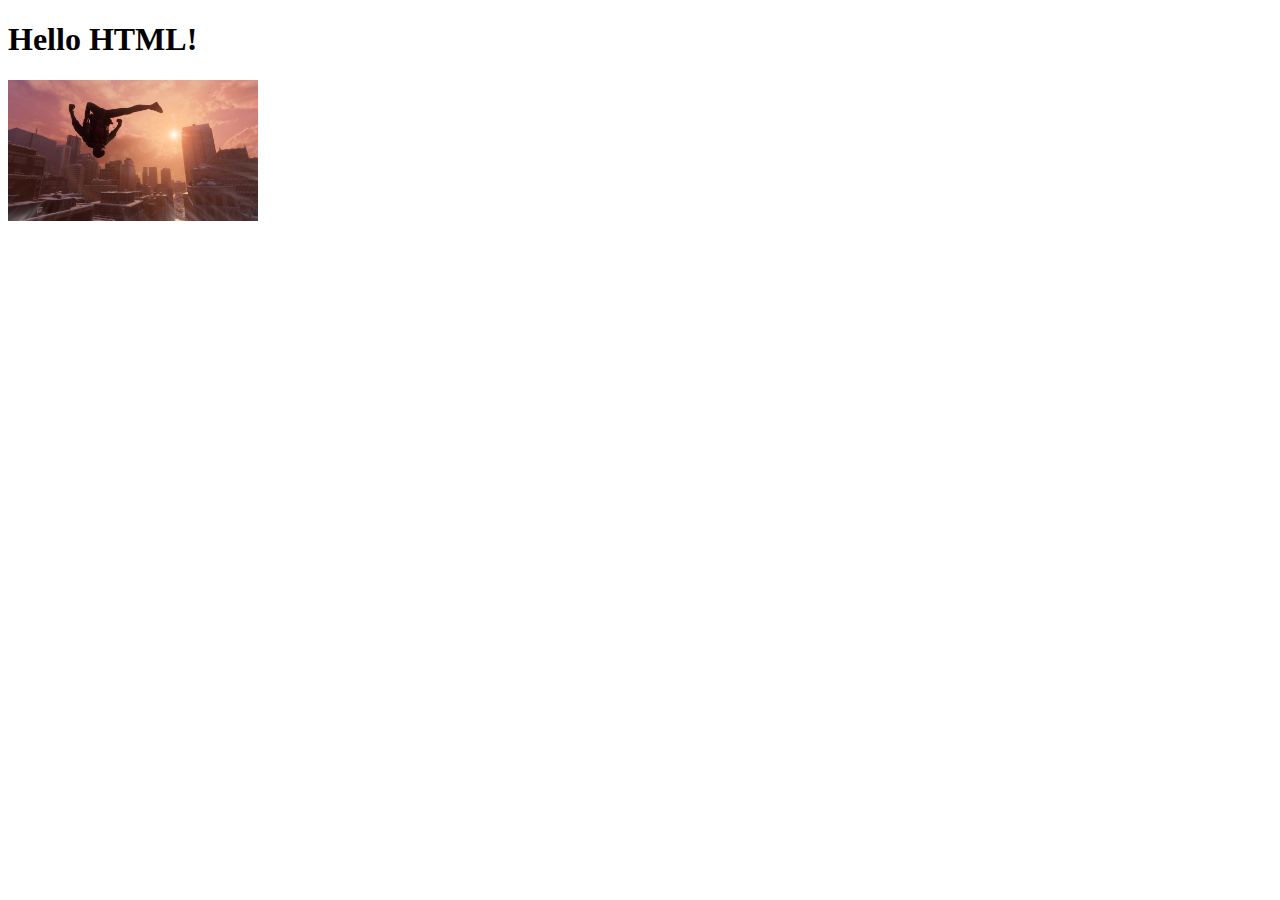
==== index.html @ 081dc09e "Update index.css" ====
<!DOCTYPE html>
<html lang="en">
<head>
    <meta charset="UTF-8">
    <meta http-equiv="X-UA-Compatible" content="IE=edge">
    <meta name="viewport" content="width=device-width, initial-scale=1.0">
    <title>Document</title>
    <link rel="shortcut icon" href="img/Spiderman.png" type="image/x-icon">
    <link rel="stylesheet" href="css/index.css">
</head>
<body>
    <h1>Hello HTML!</h1>
    <div>
        <img class="photo" src="img/Spiderman.png" alt="Spider-man">
    </div>
</body>
</html>
---- css/index.css ----
.photo {
    width: 250px;
    border-color: black;
    border-width: 50px;
}
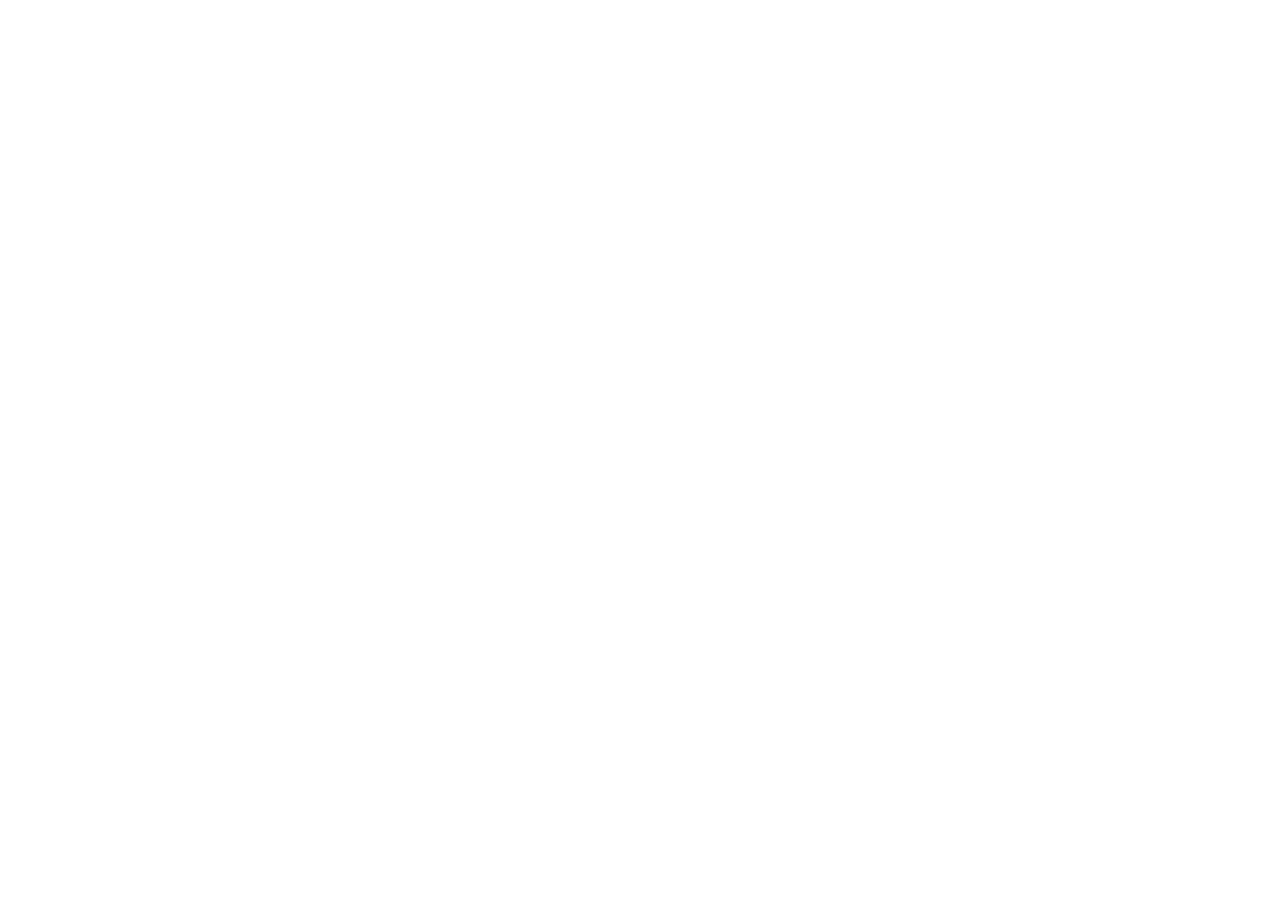
==== commit 5bb50517: "Update index.html" ====
--- a/index.html
+++ b/index.html
@@ -4,14 +4,11 @@
     <meta charset="UTF-8">
     <meta http-equiv="X-UA-Compatible" content="IE=edge">
     <meta name="viewport" content="width=device-width, initial-scale=1.0">
-    <title>Document</title>
+    <title>Cigar company</title>
     <link rel="shortcut icon" href="img/Spiderman.png" type="image/x-icon">
     <link rel="stylesheet" href="css/index.css">
 </head>
 <body>
-    <h1>Hello HTML!</h1>
-    <div>
-        <img class="photo" src="img/Spiderman.png" alt="Spider-man">
-    </div>
+    
 </body>
 </html>
--- a/css/index.css
+++ b/css/index.css
@@ -1,5 +1,5 @@
 .photo {
-    width: 250px;
+    width: 500px;
     border-color: black;
     border-width: 50px;
 }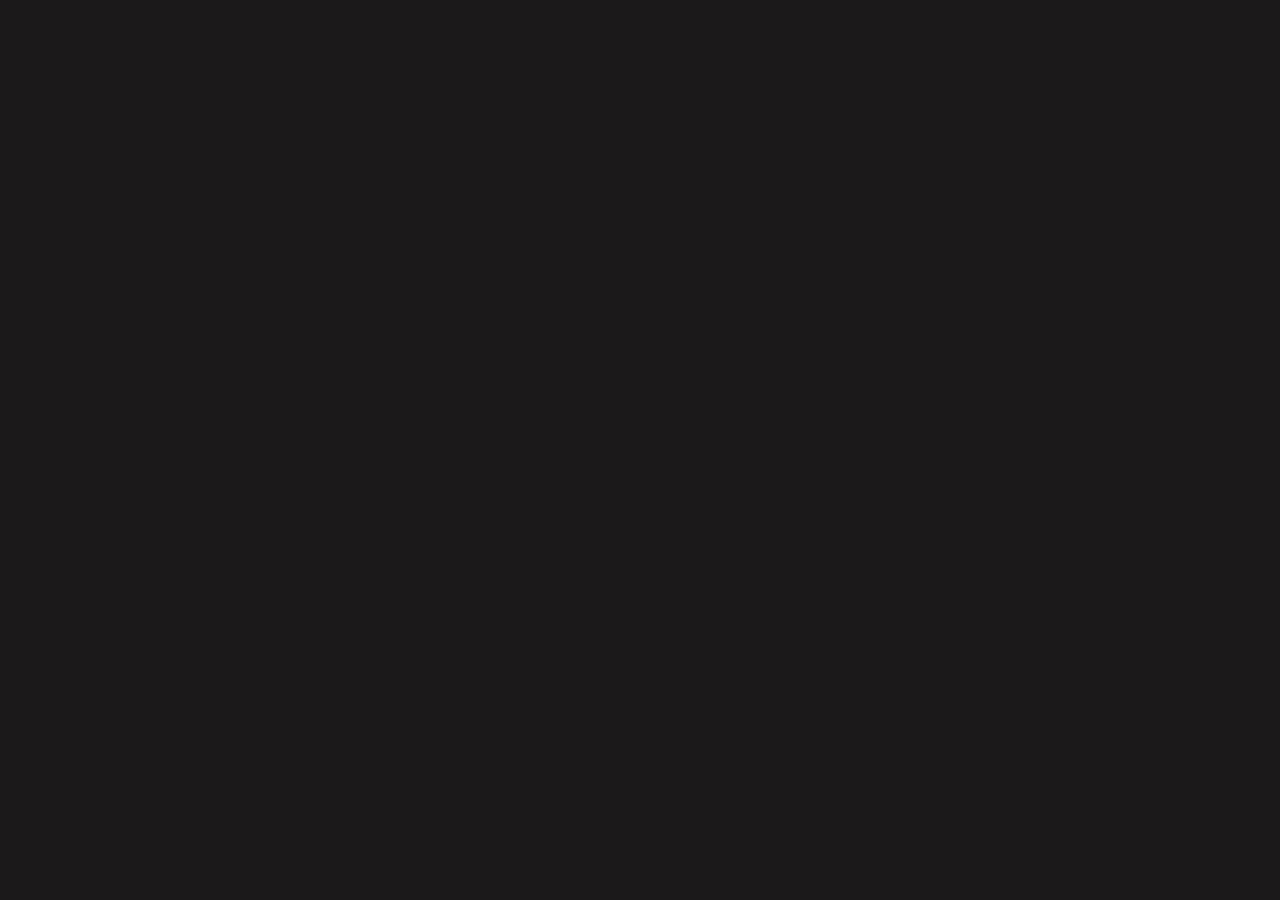
==== commit 6f741d90: "Link bootstrap" ====
--- a/index.html
+++ b/index.html
@@ -5,10 +5,17 @@
     <meta http-equiv="X-UA-Compatible" content="IE=edge">
     <meta name="viewport" content="width=device-width, initial-scale=1.0">
     <title>Cigar company</title>
-    <link rel="shortcut icon" href="img/Spiderman.png" type="image/x-icon">
+    <link rel="shortcut icon" href="img/icon.png" type="image/x-icon">
     <link rel="stylesheet" href="css/index.css">
+    <link href="https://cdn.jsdelivr.net/npm/bootstrap@5.3.1/dist/css/bootstrap.min.css" rel="stylesheet" integrity="sha384-4bw+/aepP/YC94hEpVNVgiZdgIC5+VKNBQNGCHeKRQN+PtmoHDEXuppvnDJzQIu9" crossorigin="anonymous">
 </head>
 <body>
-    
+    <header data-include="partials/header.partial.html"></header>
+    <main>
+        
+    </main>
+    <footer data-include="partials/footer.partial.html"></footer>
+    <script src="https://unpkg.com/html-data-include@3.3.3/html-data-include.js"></script>
+    <script src="https://cdn.jsdelivr.net/npm/bootstrap@5.3.1/dist/js/bootstrap.bundle.min.js" integrity="sha384-HwwvtgBNo3bZJJLYd8oVXjrBZt8cqVSpeBNS5n7C8IVInixGAoxmnlMuBnhbgrkm" crossorigin="anonymous"></script>
 </body>
-</html>
+</html>--- a/css/index.css
+++ b/css/index.css
@@ -1,5 +1,2 @@
-.photo {
-    width: 500px;
-    border-color: black;
-    border-width: 50px;
-}+@import url(global.css);
+@import url(header.css);